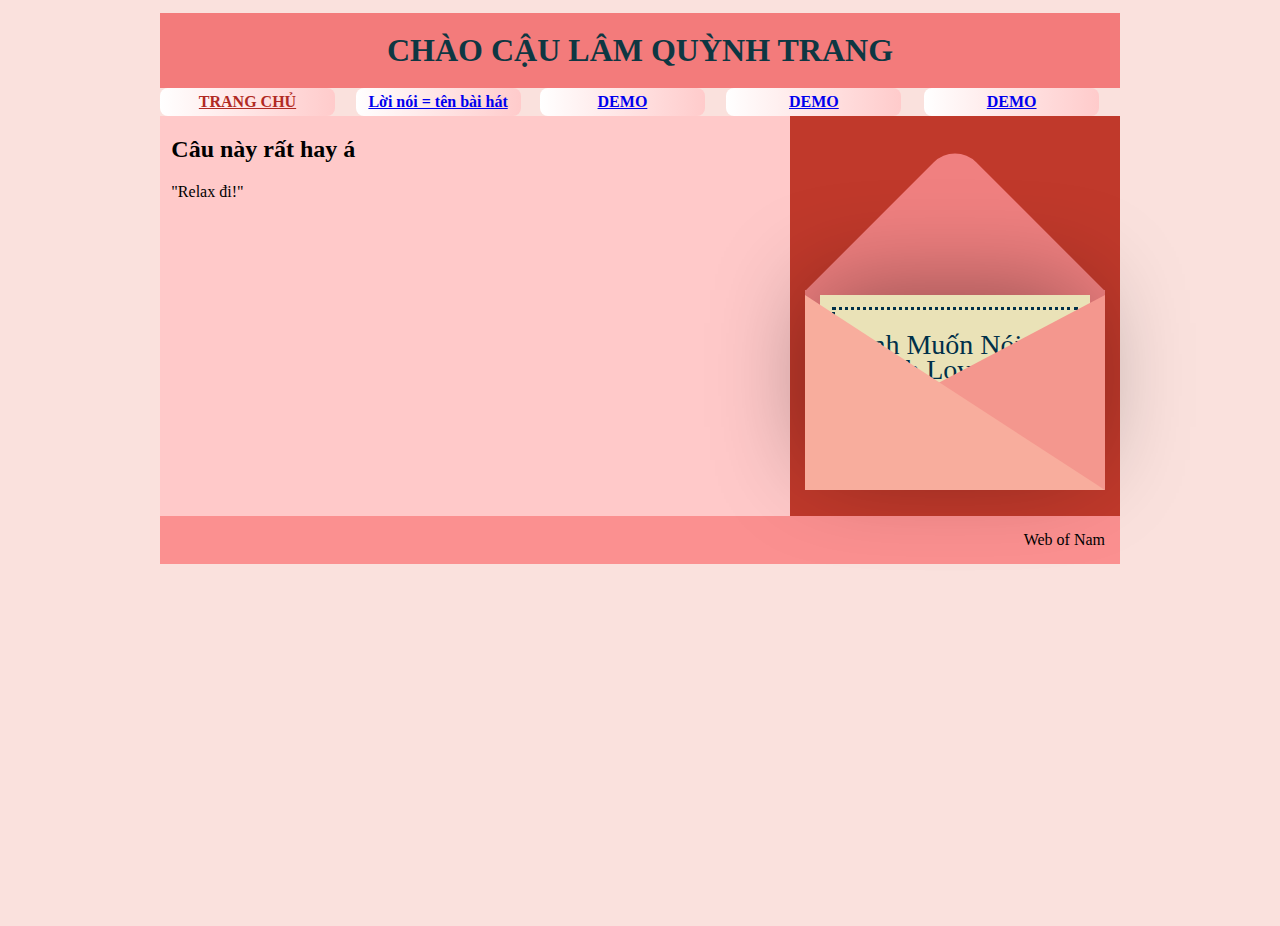
==== hi.html @ f3bb88a8 "Add files via upload" ====
<!DOCTYPE html>
<html lang="en">
<head>
    <meta charset="UTF-8">
    <meta name="viewport" content="width=device-width, initial-scale=1.0">
    <link rel="stylesheet" href="hi.css">
    <link rel="icon" href="https://png.pngtree.com/png-vector/20190718/ourlarge/pngtree-heart-icon--romance-icon-illustration-png-image_1549208.jpg">
    <title>HB LamQuynhTrang</title>
    <link rel="stylesheet" href="style.css">
    <script src="https://code.jquery.com/jquery-3.6.4.min.js"></script>
    <link rel="preconnect" href="https://fonts.googleapis.com">
<link rel="preconnect" href="https://fonts.gstatic.com" crossorigin>
<link href="https://fonts.googleapis.com/css2?family=Montserrat:ital,wght@0,100..900;1,100..900&display=swap" rel="stylesheet">
</head>
<body>
    <div id="wrapper">
        
        <div id="header">
            <h1 contenteditable="true" >Chào cậu Lâm Quỳnh Trang</h1>
        </div>

        <table style="width:100%" cellpadding="0px" cellspacing="0px">
            <tbody><tr>
                <td>
                    <div class="menu1" style="width: 175px; border-radius: 8px;" data-corner="BL 8px">
                        <a href="hello.html" style="color:#B12A23;">
                            TRANG CHỦ
                        </a>
                    </div>
                 </td>
                <td>
                    <div class="menu1" style="width: 165px; border-radius: 8px;" data-corner="BL 8px">
                        <a href="https://www.youtube.com/watch?v=abPmZCZZrFA" target="_blank" title="lqt">
                            Lời nói = tên bài hát
                        </a>
                    </div>
                </td>
                <td>
                    <div class="menu1"  style="width: 165px; border-radius: 8px;" data-corner="BL 8px">
                        <a href="layout1.html" title="lqt">
                            DEMO
                        </a>
                    </div>
                </td>
                <td>
                    <div class="menu1" style="margin-left: 2px; width: 175px; border-radius: 8px;" data-corner="BL 8px">
                        <a href="hi.html" title="lqt">
                            DEMO
                        </a>
                    </div>
                </td>
                <td>
                    <div class="menu1" style="margin-left: 2px; width: 175px; border-radius: 8px;" data-corner="BL 8px">
                        <a href="thử thôi.html" title="lqt">
                            DEMO
                        </a>
                    </div>
                </td>
                
            </tr>
        </tbody></table>

        <div id="wp-content">
           <div id="content">
              <h2>Câu này rất hay á</h2>
              <p>"Relax đi!"</p>
           </div>

           <div id="sidebar">
              <h3></h3>
              
              <div class="container">
                <div class="valentines">
                    <div class="envelope"></div>
                    <div class="front"></div>
                    <div class="card">
                        <div class="text">Anh Muốn Nói Là</br>Anh Love Em!</br></div>
                        <div class="heart"></div>
                       
                    </div>
                </div>
                
            <div class="shadow"></div>
            </div>
            <script src="script.js"></script>
           </div>
        </div>   

        <div id="footer"> 
            <span>
                Web of Nam 
            </span>
        </div>
    </div>
    
</body>
</html>
---- hi.css ----
#wrapper{
    max-width: 960px;
    margin: 0 auto;
    border-width: 30px;
}

#header{
    background: #f37b7b;
    text-align: center;
    padding:5px;
}

#wp-content{
    display:flex;
    min-height:400px;
    background:#ffc9c9;
}
#content{
    flex-basis:70%;
    padding-left: 0.3cm;
}

#sidebar{
    background:#c0392b;
    flex-basis: 30%;
    padding:10px 15px;
}

.list-course{
    padding-left:0px;
    list-style:none;
}

#footer{
    background:#fb9090;
    text-align:right;
    padding:15px;
    max-width: 960px;
    margin: 0 auto;
    border-width: 30px;
}

div.menu {
    background: #FFFFFF;
    margin-top: 2px;
    float: left;
    width: 670px;
    color: white;
    height: 34px;
}
element.style {
    margin-left: 2px;
    width: 160px;
    border-bottom-left-radius: 8px;
}
div.menu1 {
    margin-top: 0px;
    float: left;
    color: #ff7676;
    text-align: center;
    vertical-align: top;
    padding-left: 0px;
    padding-right: 0px;
    padding-top: 5px;
    height: 23px;
    font-weight: bold;
    background: -moz-linear-gradient(right, #e57e7e , #c21a1a);
    background: -webkit-gradient(linear, left top, right top, from(#ffffff), to(#ffcbcb));
}

h1 {
    position: relative;
    font-size:2em;
    letter-spacing: none;
    color: #0e3742;
    text-transform: uppercase;
    width:100%;
    text-align:center;
    /*-webkit-box-reflect: below 1px linear-gradient(transparent,#0008);*/
    line-height:0.7em;
    outline: none;
    animation: animate 5s linear infinite;
}

h3{
    margin-block-end: 3cm;
}
---- style.css ----
/* Set the colour and the position of the background and the elements */
body {
    /*display: flex;
    justify-content: center;
    align-items: center;*/
    padding:5px;
    height: 100vh;
    background-color: #fae1dd;
  }
  
  .container {
    position: relative;
  }
  .valentines {
    position: relative;
    top: 50px;
    cursor: pointer;
    animation: up 3s linear infinite;
  }
  
  /* Style the envelope and the card */
  .envelope {
    position: relative;
    width: 300px;
    height: 200px;
    background-color: #f08080;
  }
  
  .envelope:before {
    background-color: #f08080;
    content: "";
    position: absolute;
    width: 212px;
    height: 212px;
    transform: rotate(45deg);
    top: -105px;
    left: 44px;
    border-radius: 30px 0 0 0;
  }
  
  .card {
    position: absolute;
    background-color: #eae2b7;
    width: 270px;
    height: 170px;
    top: 5px;
    left: 15px;
    box-shadow: -5px -5px 100px rgba(0, 0, 0, 0.4);
  }
  
  .card:before {
    content: "";
    position: absolute;
    border: 3px solid #003049;
    border-style: dotted;
    width: 240px;
    height: 140px;
    left: 12px;
    top: 12px;
  }
  
  .text {
    /*position: absolute;*/
    margin-block-start: 1cm;
    margin-block-end: -2.4cm;
    font-family:  'Montserrat Medium';
    font-size: 28px;
    text-align: center;
    line-height: 25px;
    top: 19px;
    left: 85px;
    color: #003049;
  }
  
  .heart {
    background-color: #d62828;
    display: inline-block;
    height: 30px;
    margin: 0 15px;
    position: relative;
    top: 110px;
    left: 105px;
    transform: rotate(-45deg);
    width: 30px;
  }
  
  .heart:before,
  .heart:after {
    content: "";
    background-color: #d62828;
    border-radius: 50%;
    height: 30px;
    position: absolute;
    width: 30px;
  }
  
  .heart:before {
    top: -15px;
    left: 0;
  }
  
  .heart:after {
    left: 15px;
    top: 0;
  }
  .front {
    position: absolute;
    border-right: 180px solid #f4978e;
    border-top: 95px solid transparent;
    border-bottom: 100px solid transparent;
    left: 120px;
    top: 5px;
    width: 0;
    height: 0;
    z-index: 10;
  }
  
  .front:before {
    position: absolute;
    content: "";
    border-left: 300px solid #f8ad9d;
    border-top: 195px solid transparent;
    left: -120px;
    top: -95px;
    width: 0;
    height: 0;
  }
  
  /* Add the shadow */
  .shadow {
    position: absolute;
    width: 330px;
    height: 25px;
    border-radius: 50%;
    background-color: rgba(0, 0, 0, 0.3);
    bottom: 250px;
    left: 650px;
    animation: scale 3s linear infinite;
    z-index: -1;
  }
  
  /* To move the envelope up and down */
  @keyframes up {
    0%,
    100% {
      transform: translateY(0);
    }
    50% {
      transform: translateY(-30px);
    }
  }
  
  /* to scale the shadow */
  @keyframes scale {
    0%,
    100% {
      transform: scaleX(1);
    }
    50% {
      transform: scaleX(0.85);
    }
  }
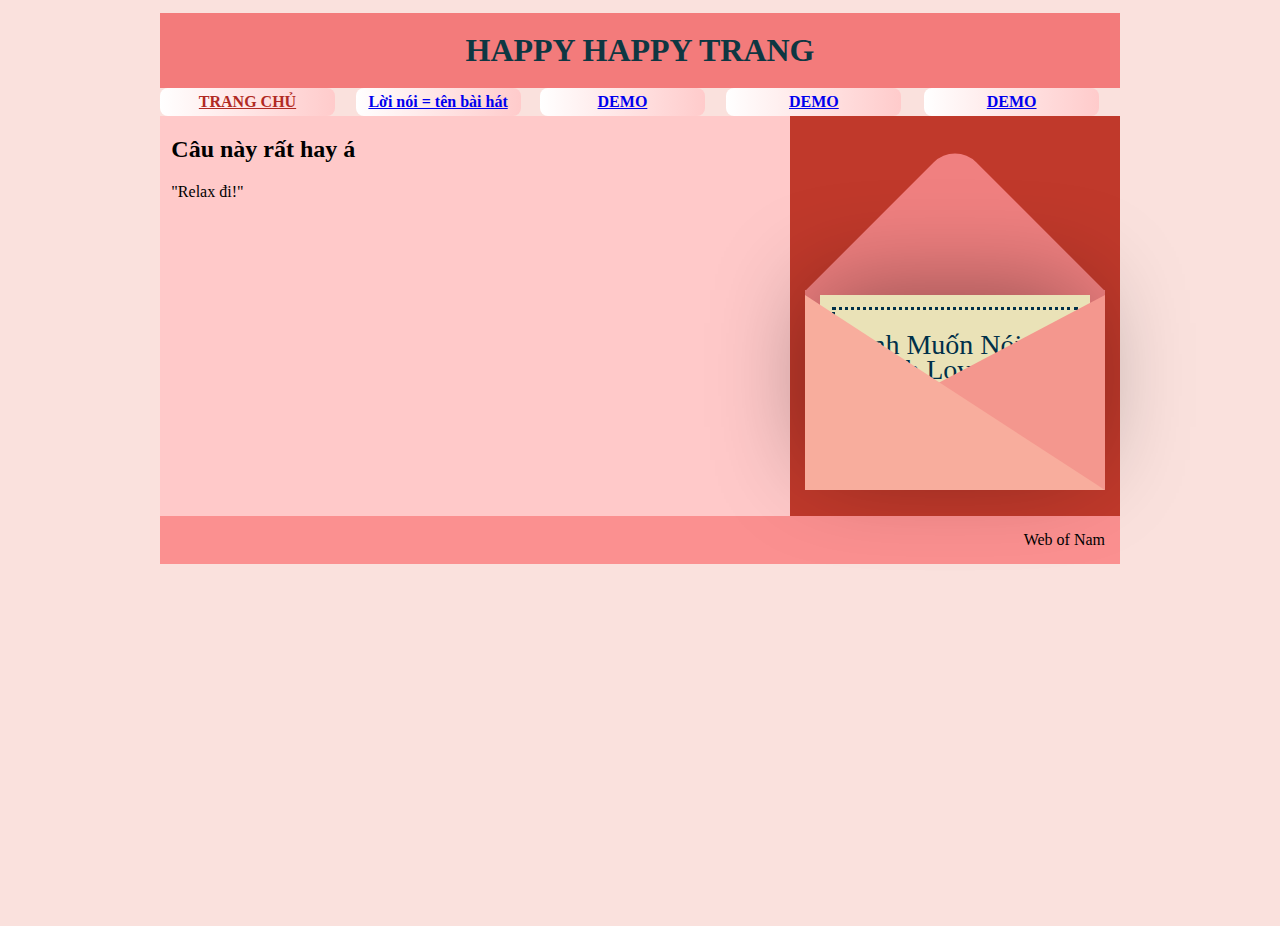
==== commit 6a8ea672: "Add files via upload" ====
--- a/hi.html
+++ b/hi.html
@@ -16,7 +16,7 @@
     <div id="wrapper">
         
         <div id="header">
-            <h1 contenteditable="true" >Chào cậu Lâm Quỳnh Trang</h1>
+            <h1 contenteditable="true" >Happy happy Trang</h1>
         </div>
 
         <table style="width:100%" cellpadding="0px" cellspacing="0px">
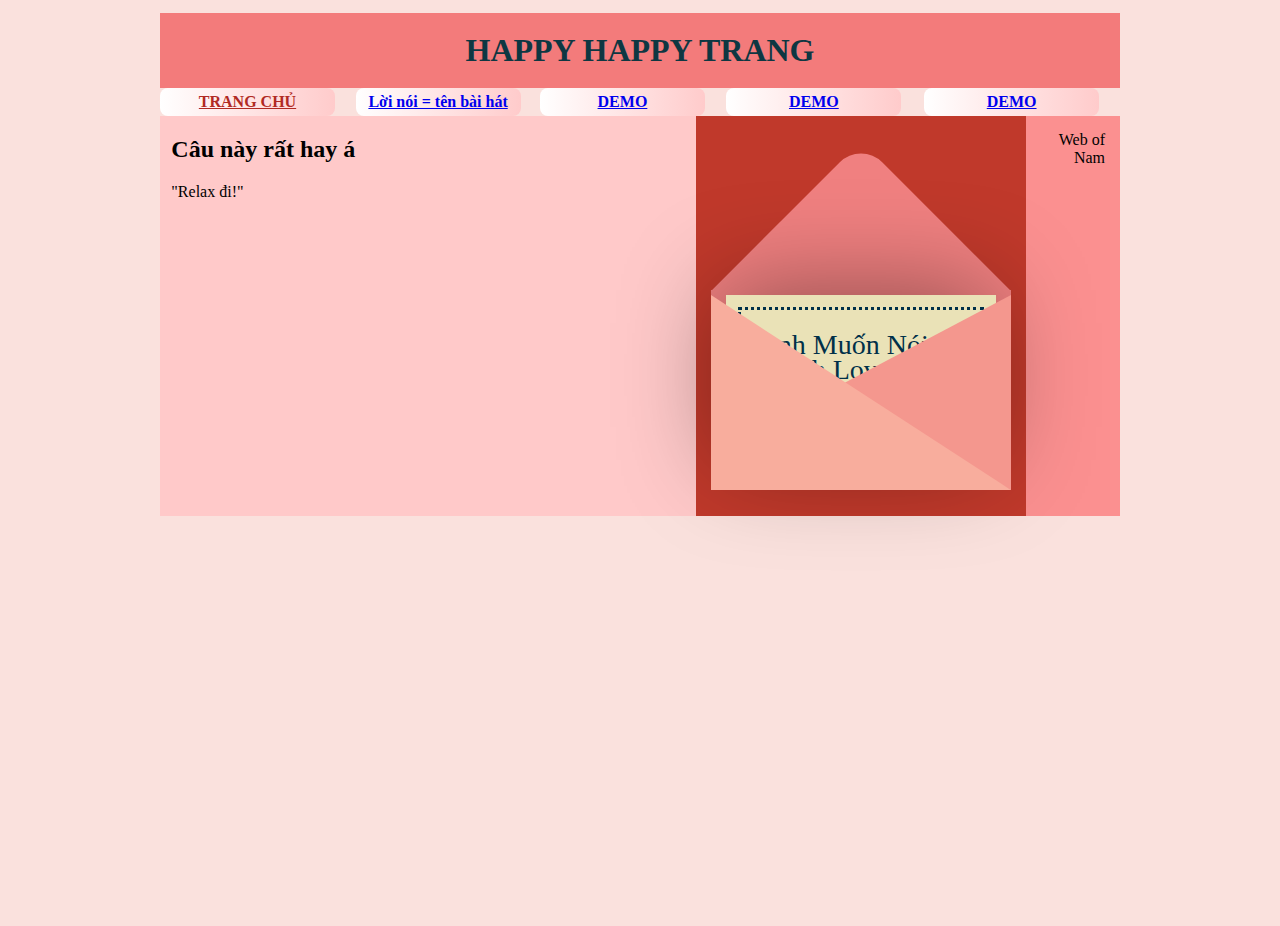
==== commit 3df718f6: "Update hi.html" ====
--- a/hi.html
+++ b/hi.html
@@ -79,9 +79,6 @@
                        
                     </div>
                 </div>
-                
-            <div class="shadow"></div>
-            </div>
             <script src="script.js"></script>
            </div>
         </div>   
@@ -94,4 +91,4 @@
     </div>
     
 </body>
-</html>+</html>
